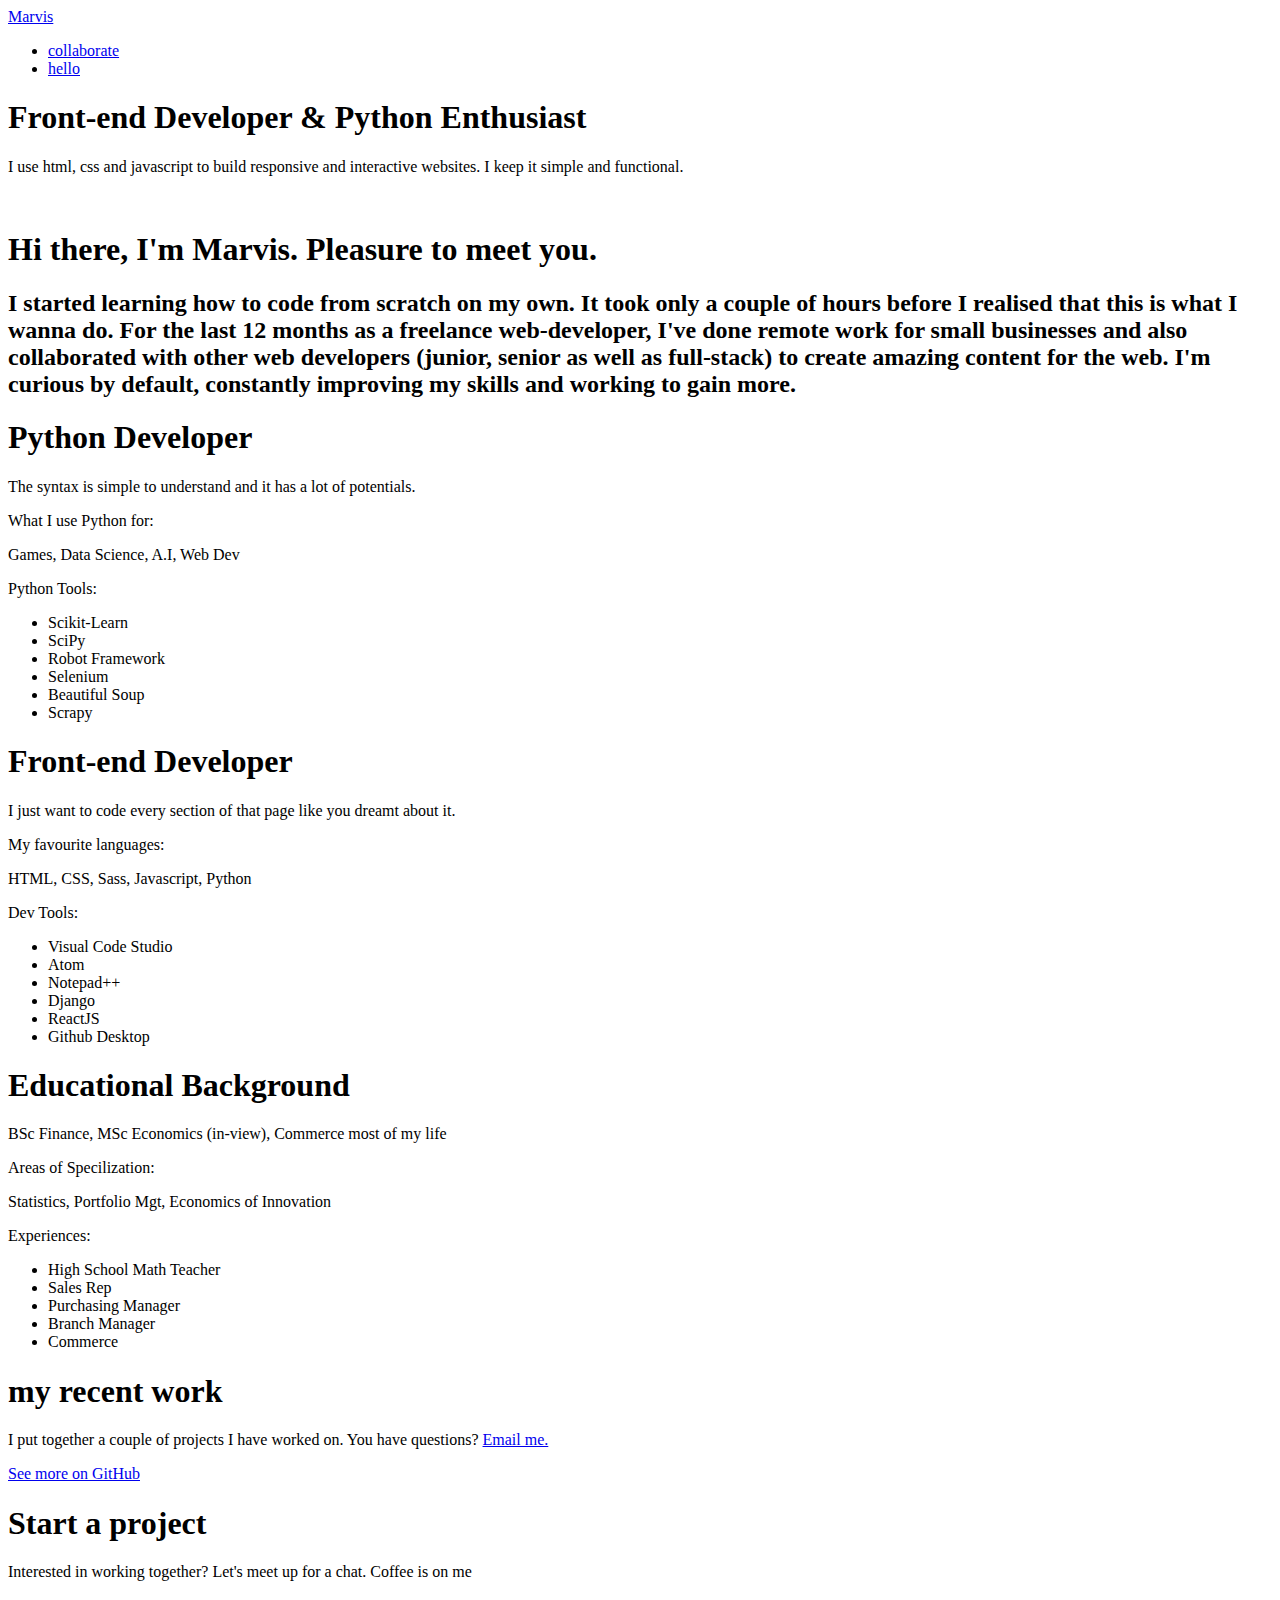
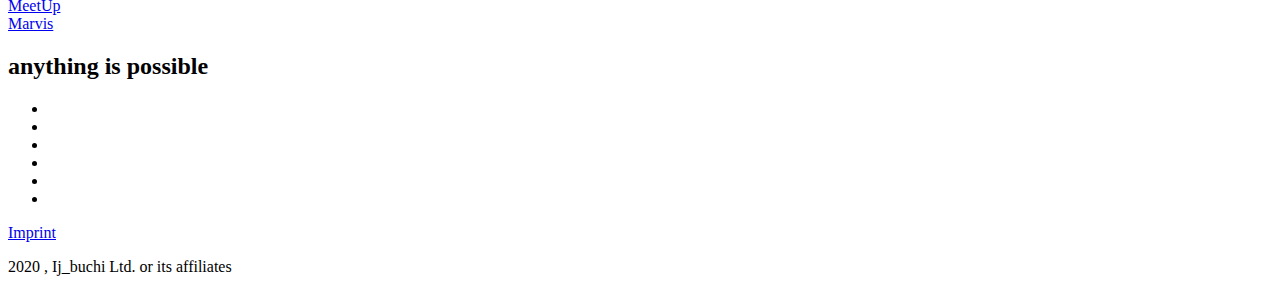
==== index.html @ cdc5d47a "Update index.html" ====
<!DOCTYPE html>
<html lang="en">
<head>
    <meta charset="UTF-8">
    <meta name="viewport" content="width=device-width, initial-scale=1.0">
    <title>Document</title>
    <link href="https://fonts.googleapis.com/css2?family=Bai+Jamjuree:wght@400;600&display=swap" rel="stylesheet">
    <link rel="stylesheet" href="css/style.css">
    <link rel="stylesheet" href="css/all.min.css">
</head>
<body>
    <nav>
       <div class="navbar">
            <div class="brandname">
                <a class="brandlink"href="index.html">Marvis</a>
            </div>
            <ul class="nav-links">
                <li><a href="#">collaborate</a></li>
                <li><a href="contact.html">hello</a></li>
            </ul>
        </div>
    </nav>

    <section class="intro-section">
        <div class="intro">
            <h1 class="intro-h1">Front-end Developer & Python Enthusiast</h1>
            <p class="intro-p">I use html, css and javascript to build responsive and interactive websites. I keep it simple and functional.</p>
            <img class="avatar"src="img/programing1.png" alt="">
        </div>
        <div class="hi">
            <div class="hi-wrap">
                <h1>
                    Hi there, I'm Marvis. Pleasure to meet you.
                </h1>
                <h2>
                    I started learning how to code from scratch on my own.
                    It took only a couple of hours before I realised that this is what I wanna do.
                    For the last 12 months as a freelance web-developer, I've done remote work for small businesses
                    and also collaborated with other web developers (junior, senior as well as full-stack) to create 
                    amazing content for the web. I'm curious by default, constantly improving my skills and working to
                    gain more.
                </h2>
            </div>
        </div>
    </section>

    <section class="skills">
        <div class="columns">

            <div class="column">
                <figure class="skill-icon">
                    <i class="fab fa-python"></i>
                </figure>
                <h1 class="skill-a">
                    Python Developer
                </h1>
                <p class="skill-b">
                    The syntax is simple to understand and it has a lot of potentials.
                </p>
                <p class="skill-c">
                    What I use Python for:
                </p>
                <p class="skill-d">
                    Games, Data Science, A.I, Web Dev
                </p>
                <p class="skill-e">
                    Python Tools:
                </p>
                <ul class="skill-f">
                    <li>Scikit-Learn</li>
                    <li>SciPy</li>
                    <li>Robot Framework</li>
                    <li>Selenium</li>
                    <li>Beautiful Soup</li>
                    <li>Scrapy</li>
                </ul>
            </div>

            <div class="column">
                <figure class="skill-icon">
                    <i class="fab fa-js-square"></i>
                </figure>
                <h1 class="skill-a">
                    Front-end Developer
                </h1>
                <p class="skill-b">
                    I just want to code every section of that page like you dreamt about it.
                </p>
                <p class="skill-c">
                    My favourite languages:
                </p>
                <p class="skill-d">
                    HTML, CSS, Sass, Javascript, Python
                </p>
                <p class="skill-e">
                    Dev Tools:
                </p>
                <ul class="skill-f">
                    <li>Visual Code Studio</li>
                    <li>Atom</li>
                    <li>Notepad++</li>
                    <li>Django</li>
                    <li>ReactJS</li>
                    <li>Github Desktop</li>
                </ul>
            </div>

            <div class="column">
                <figure class="skill-icon">
                    <i class="fas fa-graduation-cap"></i>
                </figure>
                <h1 class="skill-a">
                    Educational Background
                </h1>
                <p class="skill-b">
                    BSc Finance, MSc Economics (in-view), Commerce most of my life
                </p>
                <p class="skill-c">
                    Areas of Specilization:
                </p>
                <p class="skill-d">
                    Statistics, Portfolio Mgt, Economics of Innovation
                </p>
                <p class="skill-e">
                    Experiences:
                </p>
                <ul class="skill-f">
                    <li>High School Math Teacher</li>
                    <li>Sales Rep</li>
                    <li>Purchasing Manager</li>
                    <li>Branch Manager</li>
                    <li>Commerce</li>
                </ul>
            </div>

        </div>
    </section>

    <section class="recent">

        <div class="recent-1">
            <h1 class="recent-1-header">
                my recent work
            </h1>
            <p class="recent-1-subtext">
                I put together a couple of projects I have worked on. You have questions? <a href="mailto:marvisijenwa@gmail.com">Email me.</a>
            </p>
        </div>

        <div class="recent-2-wrapper">
			<div class="portfolio-items-wrapper"> 
				
				<div class="portfolio-item-wrapper">
                    <div class="portfolio-img-background" style="background-image:url(img/a.jpg)">
                    </div>	
				</div> 
				
                <a href="C:\Users\bf201\Desktop\My Portfolio\index.html">
                    <div class="portfolio-item-wrapper">
                        <div class="portfolio-img-background" style="background-image:url(img/b.png)">
                        </div>		
                    </div>
                </a>
				
				<div class="portfolio-item-wrapper">
					<div class="portfolio-img-background" style="background-image:url(img/c.jpg)"></div>
				</div> 
                
                <a href="jena shelter\index.html">
                    <div class="portfolio-item-wrapper">
                        <div class="portfolio-img-background" style="background-image:url(img/d.png)"></div>		
                    </div>
                </a>
                
                <a href="C:\Users\bf201\Desktop\tiny-house-project\index.html">
                    <div class="portfolio-item-wrapper">
                        <div class="portfolio-img-background" style="background-image:url(img/e.png)"></div>		
                    </div>
                </a>
                
				<div class="portfolio-item-wrapper">
					<div class="portfolio-img-background" style="background-image:url(img/f.jpg)"></div>		
                </div> 
                
			</div>
		</div>

        <div class="recent-3">
            <p class="recent-3-btn">
                <a href="#">See more on GitHub</a>
            </p>
        </div>

    </section>

    <section class="base">

        <div class="link-up">
            <h1>Start a project</h1>
            <p>Interested in working together? Let's meet up for a chat. Coffee is on me</p>
            <div class="meet-up-btn">
                <a href="#">MeetUp</a>
            </div>
        </div>

        <footer>
            <div class="footer1">
                <div class="brandname">
                    <a class="brandlink"href="#">Marvis</a>
                </div>
                <h2 class="footer1-quote">anything is possible</h2>
            </div>

            <div class="sm-icons">
                <ul>
                    <li><a title="facebook" href="#"><i class="fab fa-facebook-square"></i></a></li>
                    <li><a title="instagram" href="https://www.instagram.com/buchi_ij/"><i class="fab fa-instagram-square"></i></a></li>
                    <li><a title="twitter" href="https://twitter.com/IJ_Empire"><i class="fab fa-twitter-square"></i></a></li>
                    <li><a title="youtube" href="https://www.youtube.com/channel/UCxU6M64MHdwdwVasHaMs4kg?view_as=subscriber"><i class="fab fa-youtube"></i></a></li>
                    <li><a title="github" href="https://github.com/IjEmpire"><i class="fab fa-github-square"></i></a></li>
                    <li><a title="codepen" href="https://codepen.io/ijempire"><i class="fab fa-codepen"></i></a></li>
                </ul>
            </div>

            <div class="copyright">
                <p class="imprint">
                    <a href="#">Imprint</a>
                </p>
                <p class="c">
                    2020 <span><i class="far fa-copyright"></i></span>, Ij_buchi Ltd. or its affiliates
                </p>
            </div>
        </footer>

    </section>



</body>
</html>
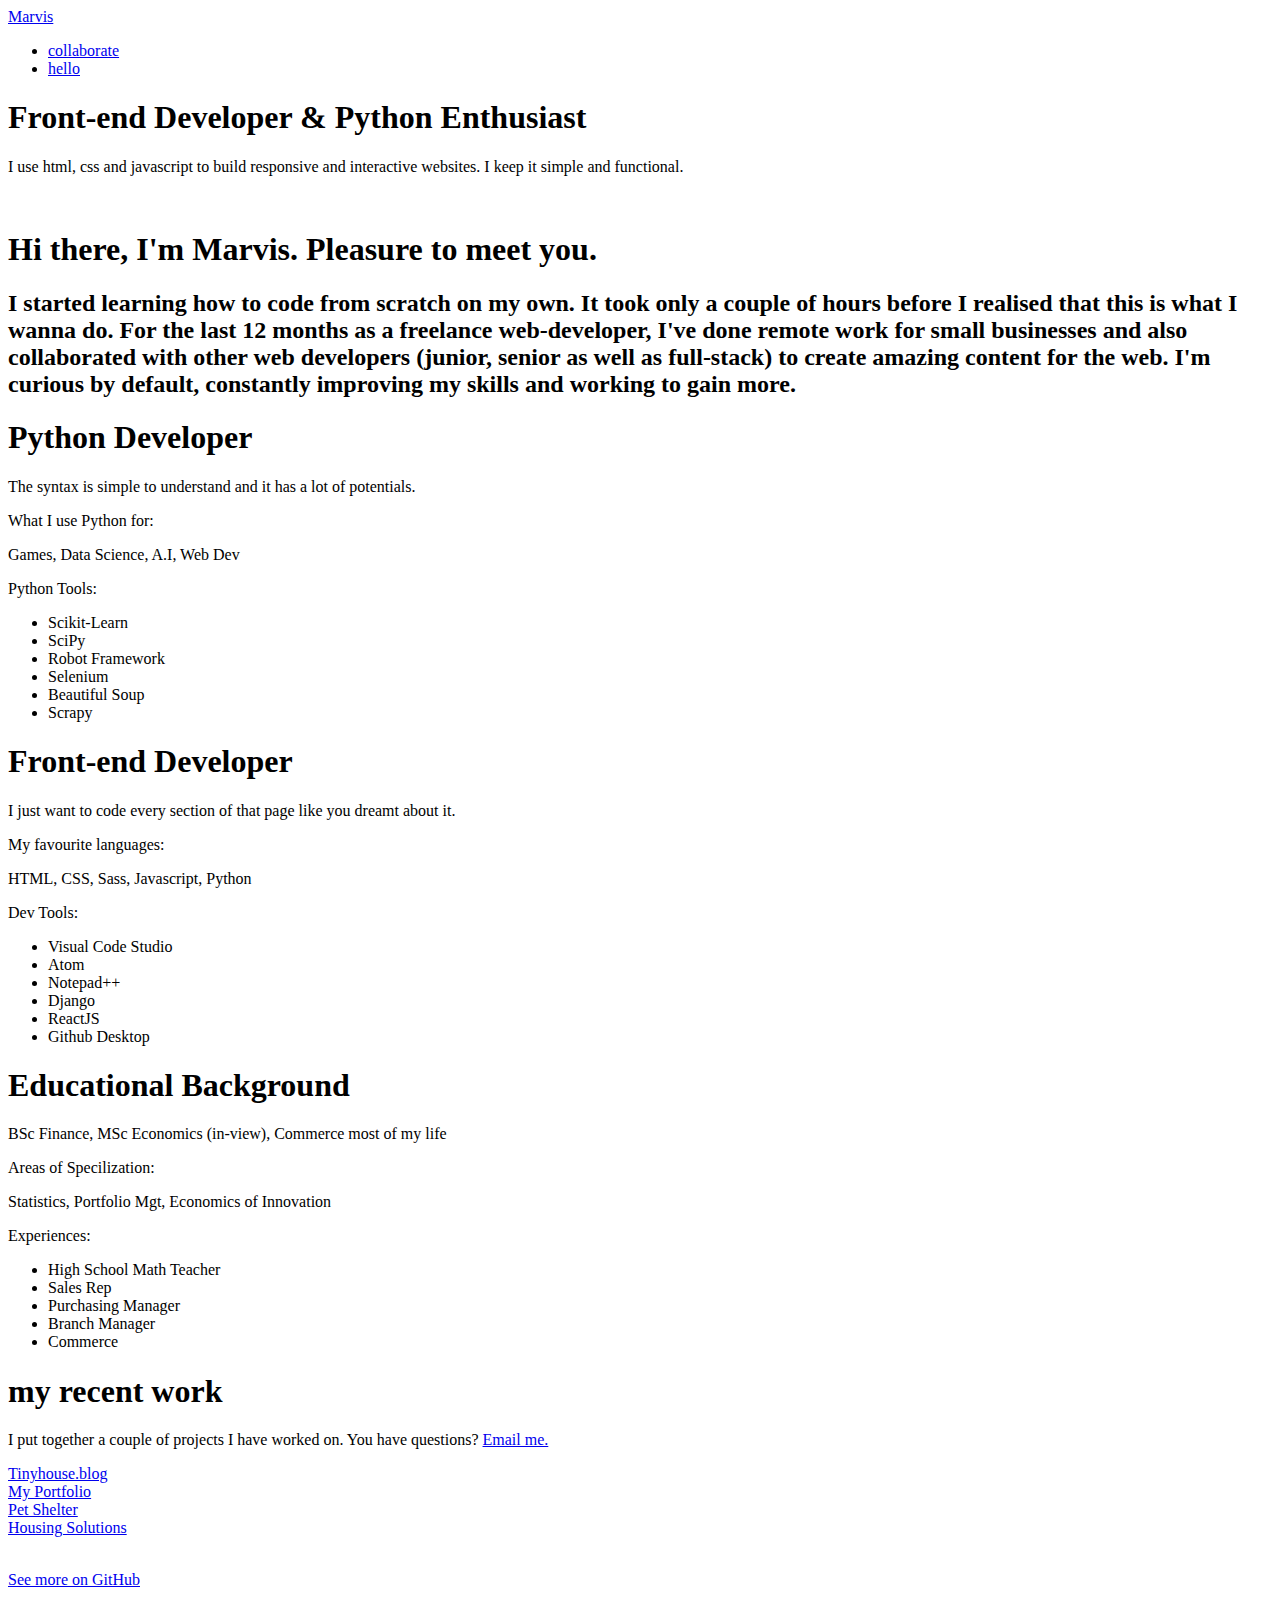
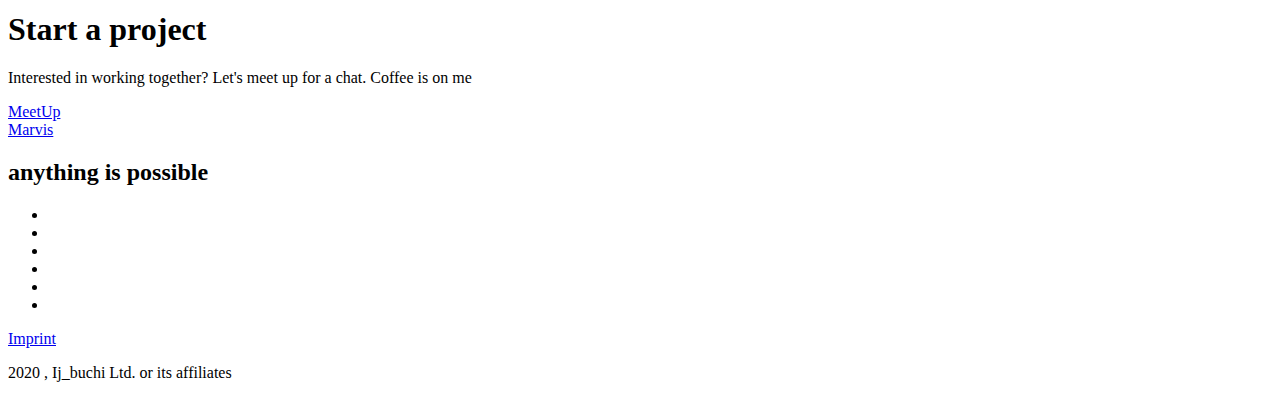
==== commit 640ef6af: "Update index.html" ====
--- a/index.html
+++ b/index.html
@@ -3,10 +3,11 @@
 <head>
     <meta charset="UTF-8">
     <meta name="viewport" content="width=device-width, initial-scale=1.0">
-    <title>Document</title>
+    <title>Web.Dev Marvis</title>
     <link href="https://fonts.googleapis.com/css2?family=Bai+Jamjuree:wght@400;600&display=swap" rel="stylesheet">
     <link rel="stylesheet" href="css/style.css">
     <link rel="stylesheet" href="css/all.min.css">
+	<link rel="shortcut icon" type="img/png" href="img/programing.png">
 </head>
 <body>
     <nav>
@@ -15,7 +16,7 @@
                 <a class="brandlink"href="index.html">Marvis</a>
             </div>
             <ul class="nav-links">
-                <li><a href="#">collaborate</a></li>
+                <li><a href="collabo.html">collaborate</a></li>
                 <li><a href="contact.html">hello</a></li>
             </ul>
         </div>
@@ -148,43 +149,48 @@
         </div>
 
         <div class="recent-2-wrapper">
-			<div class="portfolio-items-wrapper"> 
+	  <div class="portfolio-items-wrapper"> 
+		<a href="https://ijempire.github.io/tinyhouse.blog/">		
+			<div class="portfolio-item-wrapper">
+			    <div class="portfolio-img-background" style="background-image:url(img/lbiath1.jpg)">
+			    </div>	
+			</div>
+			Tinyhouse.blog
+		  </a>
 				
-				<div class="portfolio-item-wrapper">
-                    <div class="portfolio-img-background" style="background-image:url(img/a.jpg)">
-                    </div>	
-				</div> 
-				
-                <a href="C:\Users\bf201\Desktop\My Portfolio\index.html">
+                <a href="My Portfolio\index.html">
                     <div class="portfolio-item-wrapper">
                         <div class="portfolio-img-background" style="background-image:url(img/b.png)">
                         </div>		
-                    </div>
+                    </div> 
+			My Portfolio
                 </a>
 				
-				<div class="portfolio-item-wrapper">
-					<div class="portfolio-img-background" style="background-image:url(img/c.jpg)"></div>
-				</div> 
+		<div class="portfolio-item-wrapper">
+			<div class="portfolio-img-background" style="background-image:url(img/c.jpg)"></div>
+		</div> 
                 
                 <a href="jena shelter\index.html">
                     <div class="portfolio-item-wrapper">
                         <div class="portfolio-img-background" style="background-image:url(img/d.png)"></div>		
                     </div>
+			Pet Shelter
                 </a>
-                
-                <a href="C:\Users\bf201\Desktop\tiny-house-project\index.html">
-                    <div class="portfolio-item-wrapper">
-                        <div class="portfolio-img-background" style="background-image:url(img/e.png)"></div>		
-                    </div>
-                </a>
-                
-				<div class="portfolio-item-wrapper">
-					<div class="portfolio-img-background" style="background-image:url(img/f.jpg)"></div>		
+				
+		<div class="portfolio-item-wrapper">
+			<div class="portfolio-img-background" style="background-image:url(img/f.jpg)"></div>		
                 </div> 
                 
-			</div>
-		</div>
-
+                <a href="https://ijempire.github.io/TinyHomesNG/">
+                	<div class="portfolio-item-wrapper">
+                        	<div class="portfolio-img-background" style="background-image:url(img/e.png)"></div>		
+                    	</div>
+			Housing Solutions
+		</a>	
+                
+	</div>
+	</div>
+	<br>
         <div class="recent-3">
             <p class="recent-3-btn">
                 <a href="#">See more on GitHub</a>
@@ -213,10 +219,10 @@
 
             <div class="sm-icons">
                 <ul>
-                    <li><a title="facebook" href="#"><i class="fab fa-facebook-square"></i></a></li>
+                    <li><a title="linkedIn" href="https://www.linkedin.com/in/marvis-ijenwa-b898011b3"><i class="fab fa-linkedin"></i></a></li>
                     <li><a title="instagram" href="https://www.instagram.com/buchi_ij/"><i class="fab fa-instagram-square"></i></a></li>
                     <li><a title="twitter" href="https://twitter.com/IJ_Empire"><i class="fab fa-twitter-square"></i></a></li>
-                    <li><a title="youtube" href="https://www.youtube.com/channel/UCxU6M64MHdwdwVasHaMs4kg?view_as=subscriber"><i class="fab fa-youtube"></i></a></li>
+                    <li><a title="resume" href="https://resume.io/r/2PLVNcPxy"><i class="fas fa-link"></i></a></li>
                     <li><a title="github" href="https://github.com/IjEmpire"><i class="fab fa-github-square"></i></a></li>
                     <li><a title="codepen" href="https://codepen.io/ijempire"><i class="fab fa-codepen"></i></a></li>
                 </ul>
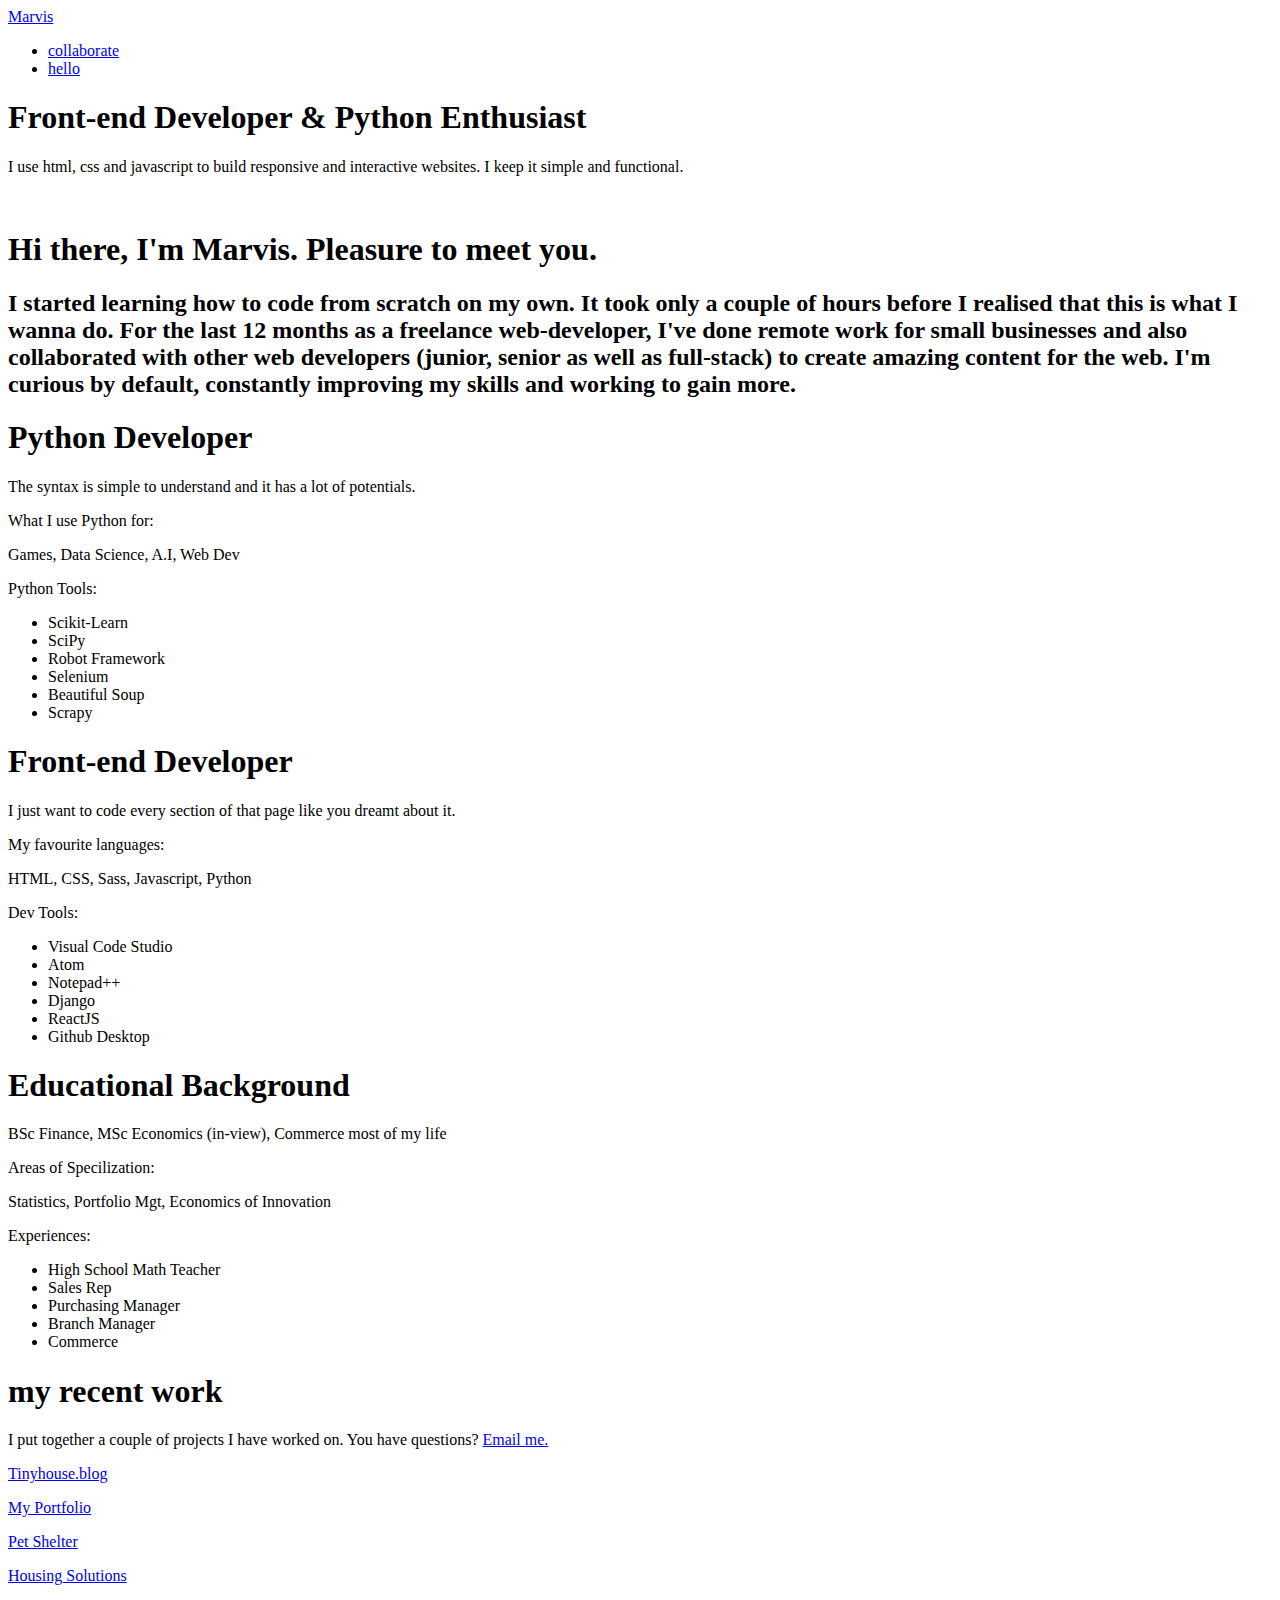
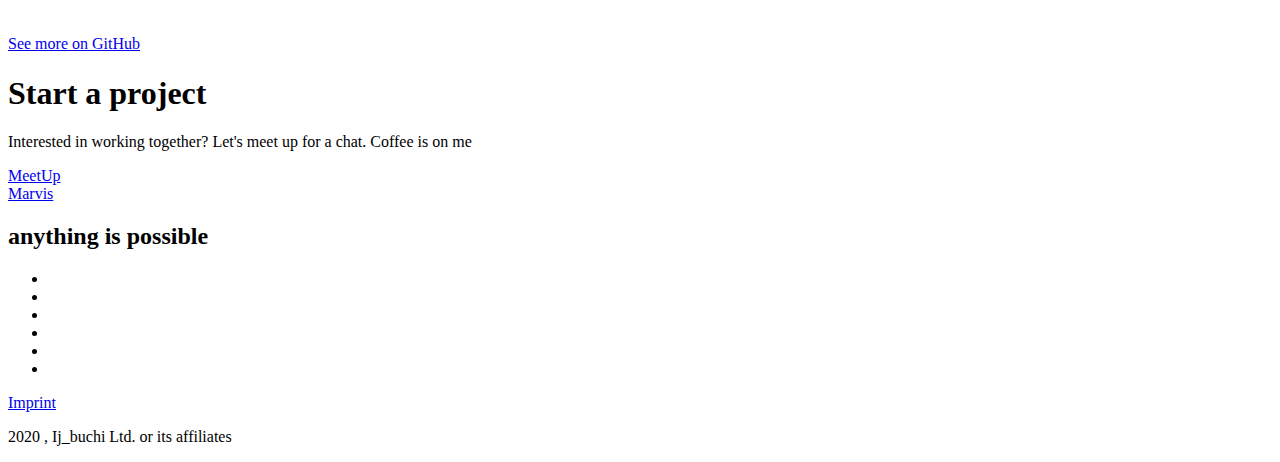
==== commit dcb24743: "Update index.html" ====
--- a/index.html
+++ b/index.html
@@ -155,7 +155,7 @@
 			    <div class="portfolio-img-background" style="background-image:url(img/lbiath1.jpg)">
 			    </div>	
 			</div>
-			Tinyhouse.blog
+			<p>Tinyhouse.blog</p>
 		  </a>
 				
                 <a href="My Portfolio\index.html">
@@ -163,7 +163,7 @@
                         <div class="portfolio-img-background" style="background-image:url(img/b.png)">
                         </div>		
                     </div> 
-			My Portfolio
+			<p>My Portfolio</p>
                 </a>
 				
 		<div class="portfolio-item-wrapper">
@@ -174,7 +174,7 @@
                     <div class="portfolio-item-wrapper">
                         <div class="portfolio-img-background" style="background-image:url(img/d.png)"></div>		
                     </div>
-			Pet Shelter
+			<p>Pet Shelter</p>
                 </a>
 				
 		<div class="portfolio-item-wrapper">
@@ -185,7 +185,7 @@
                 	<div class="portfolio-item-wrapper">
                         	<div class="portfolio-img-background" style="background-image:url(img/e.png)"></div>		
                     	</div>
-			Housing Solutions
+			<p>Housing Solutions</p>
 		</a>	
                 
 	</div>
@@ -193,7 +193,7 @@
 	<br>
         <div class="recent-3">
             <p class="recent-3-btn">
-                <a href="#">See more on GitHub</a>
+                <a href="https://github.com/IjEmpire">See more on GitHub</a>
             </p>
         </div>
 
